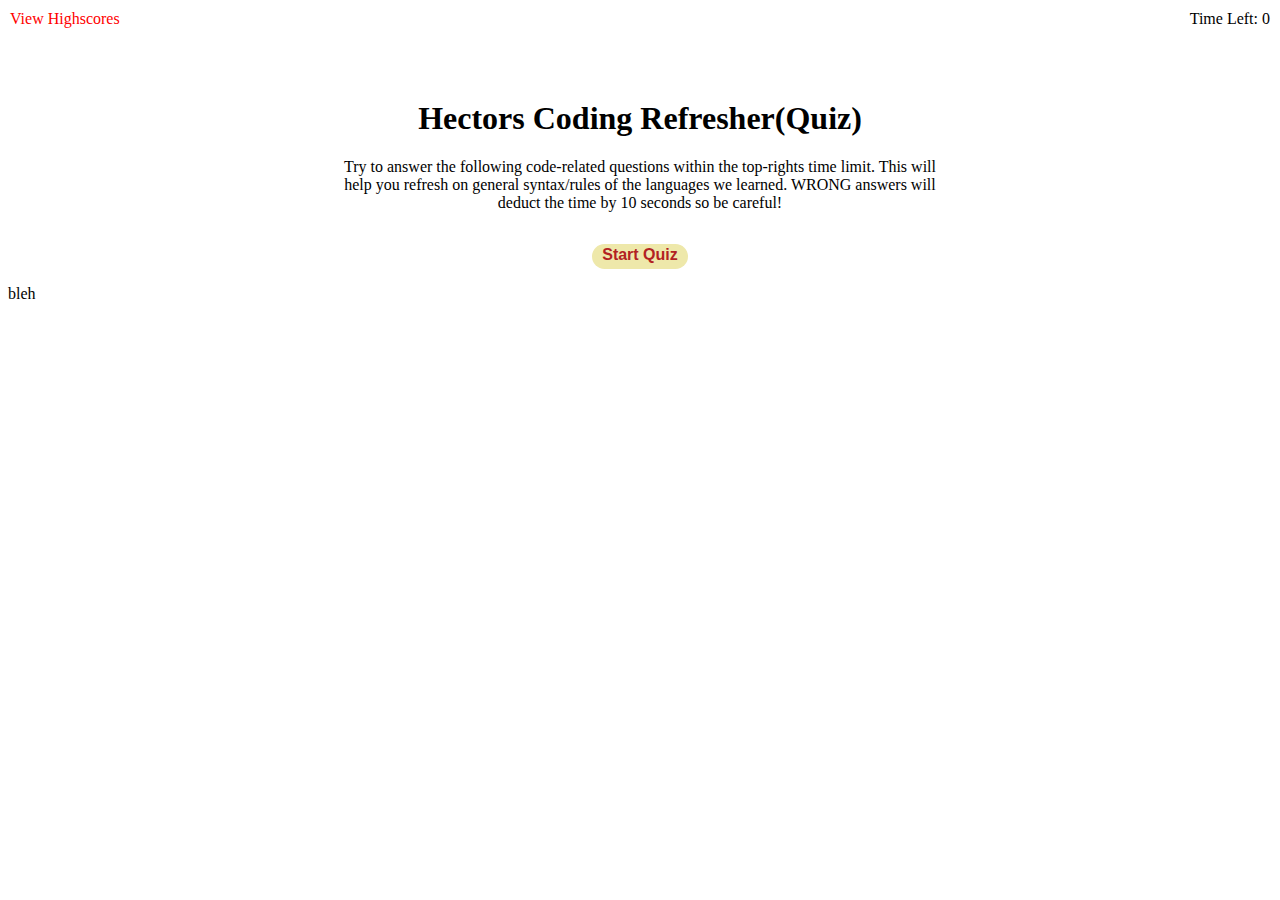
==== index.html @ fd32aa90 "Initial Commit" ====
<!DOCTYPE html>
<html lang="en">
  <head>
    <meta charset="UTF-8" />
    <meta name="viewport" content="width=device-width, initial-scale=1.0" />
    <meta http-equiv="X-UA-Compatible" content="ie=edge" />
    <title>Coding Quiz</title>

    <link rel="stylesheet" href="./css/styles.css" />
  </head>

  <body>
    <div class="scores"><a href="highscores.html">View Highscores</a></div>

    <!--TODO: continue here -->
    <div class="timer">Time Left: <span id="stopwatch">0</span></div>

    <div class="boxy">
        <div id="default" class="start">
          <h1>Hectors Coding Refresher(Quiz)</h1>
          <p>Try to answer the following code-related questions
            within the top-rights time limit. This will help you 
            refresh on general syntax/rules of the languages we learned.
            WRONG answers will deduct the time by 10 seconds so be careful!
          </p>
          <button class="button" id="start-btn">Start Quiz</button>
        </div>
      <div id="questions" class="Hide">
        <h2 id="question-title"></h2>
        <div id="choices" class="choices"></div>
      </div>

      <div id="Done" class="Hide">
        <h2 id="end">Finished the quiz.</h2>
        <p>Your final score is <span id= "final-score"></span>.</p>
        <p>Enter Initials: <input type="text" id="initials" max="3" />
        <button class="button" id="submit">Submit</button>
        </p>
      </div>

    </div>
    <div id="response" class="hidingResponse"> bleh</div>
    

    <script src="./assets/js/questions.js"></script>
    <script src="./assets/js/logic.js"></script>
  </body>
</html>
---- css/styles.css ----
body {
    font-family: 'Times New Roman', Times, serif;
    font-size: 100%;
}

a {
    color: red;
    text-decoration: none;
    transition: color 1.5s;
}

a:hover {
    color: blue;
}

button {
    display: inline-block;
    margin: 1em;
    cursor: pointer;
    font-size: 100%;
    background-color: palegoldenrod;
    border-radius: 20px;
    padding: 2px 10px 5px;
    font-weight: bolder;
    color: firebrick;
    border: none;
}

.button:hover {
    background-image: linear-gradient(to bottom right, rgba(114, 114, 114, .25), rgb(255, 255, 255, 1));
}

.choices button {
    display:block;
}

input[type="text"] {
    font-size: 100%;
}

ol {
    padding-left: 0px;
    max-height: 400px;
    overflow: auto;
}

li {
    padding: 5px;
    list-style: decimal inside none;
}

li:nth-child(even) {
    background-color: palevioletred;
}

.boxy {
    margin: 100px auto 0 auto;
    max-width: 600px;
}
.Hide {
    display: none;
}

.start {
    text-align: center;
}

.scores {
    position: absolute;
    top: 10px;
    left: 10px;
}
.response {
    font-style:italic;
    font-size: 150%;
    margin-top: 20%;
    padding-top:10px;
    color: slategrey;
    border-top: 3px groove slateblue;
    
}

.timer {
    position: absolute;
    top: 10px;
    right: 10px;
}
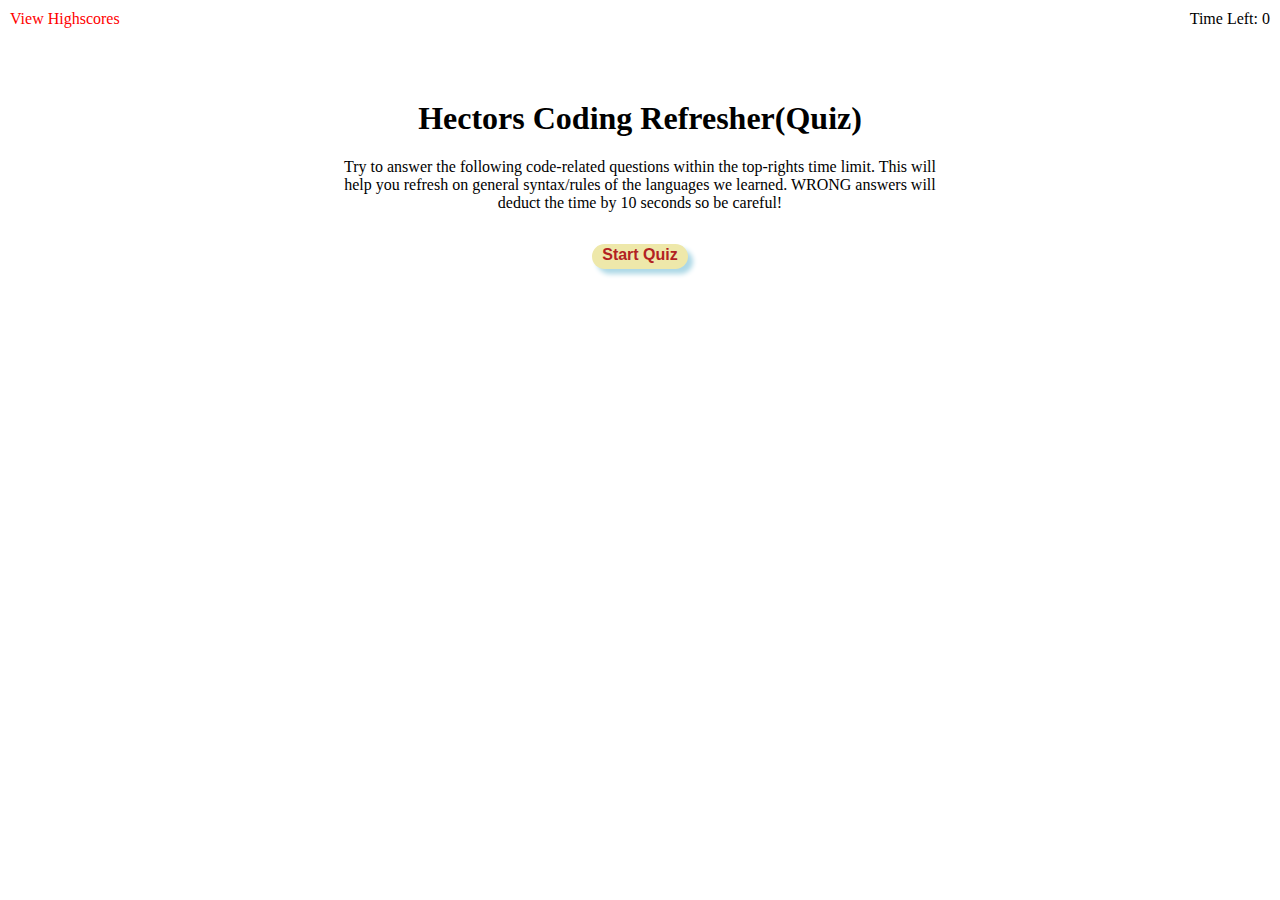
==== commit ae3bada6: "Finished Code. Modified CSS to add shadows and transitions to some buttons. Fixed a problem where so" ====
--- a/index.html
+++ b/index.html
@@ -39,10 +39,10 @@
       </div>
 
     </div>
-    <div id="response" class="hidingResponse"> bleh</div>
+    <div id="response" class="hidingResponse"> </div>
     
 
-    <script src="./assets/js/questions.js"></script>
-    <script src="./assets/js/logic.js"></script>
+    <script src="./js/questions.js"></script>
+    <script src="./js/logic.js"></script>
   </body>
 </html>
--- a/css/styles.css
+++ b/css/styles.css
@@ -24,6 +24,8 @@
     font-weight: bolder;
     color: firebrick;
     border: none;
+    transition: background-color 1.5s;
+    box-shadow: 5px 5px 5px lightblue;
 }
 
 .button:hover {
